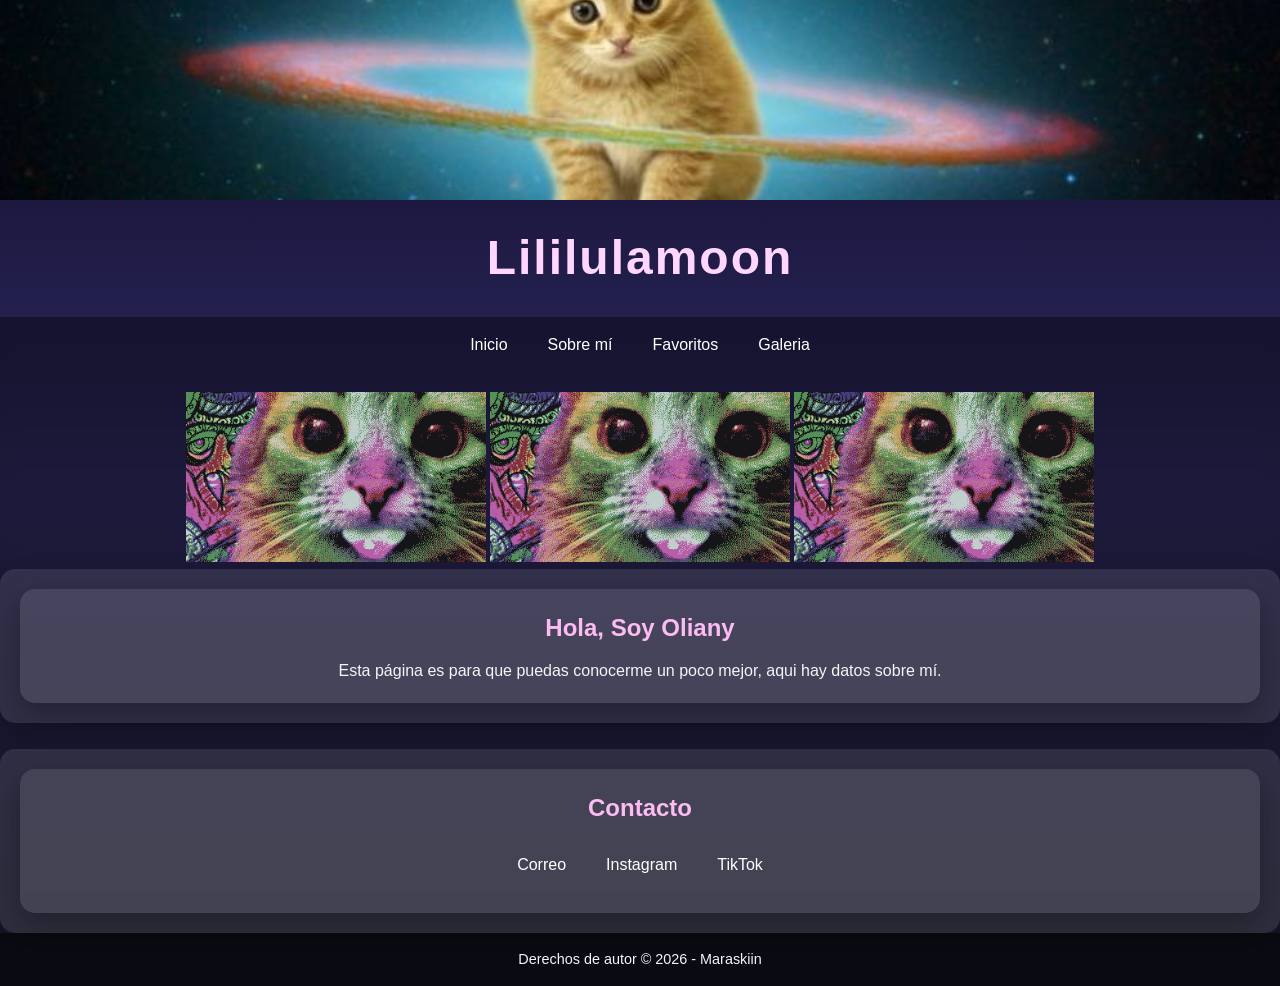
==== index.html @ 94007f92 "Add files via upload" ====
<!DOCTYPE html>
<html lang="es">
<head>
	<meta charset="utf-8">
	<meta name="viewport" content="width=device-width, initial-scale=1">
	<link rel="icon" href= "img/cico.jpg" type="/open-iconc/svg/favicon.png">
	<title>lililulamoon</title>
	<link rel="stylesheet" type="text/css" href="css/estilo.css">
</head>
<body>
	<script>
		document.addEventListener("DOMContentLoaded", function() {
			const slides = document.querySelector('.slides');
				if (!slides) return;
					let index = 0;
					const totalSlides = document.querySelectorAll('.slide').length;
			setInterval(() => {
					index = (index + 1) % totalSlides;
					slides.style.transform = `translateX(-${index * 100 }%)`;
			}, 3000);
		});
	</script>
<header>
	<section class="slider">
		<div class="slides">
			<div class="slide active">
				<img src="img/banner1.jpg" alt="Slide 1">
			</div>
			<div class="slide">
				<img src="img/banner2.jpg" alt="Slide 2">
			</div>
			<div class="slide">
				<img src="img/banner3.jpg" alt="Slide 3">
			</div>
		</div>
	</section>
	<h1>Lililulamoon</h1>
<div class="menu-icon" onclick="toggleMenu()">&#9776;
	<script>
	document.querySelectorAll("nav > ul > li > a").forEach(item => {
		item.addEventListener("click", function (e) {
			const parent = this.parentElement;
			const submenu = parent.querySelector("ul");

			if (submenu) {
				e.preventDefault();
				parent.classList.toggle("active");
			}
		});
	});
</script>
</div>
<nav id="navMenu">
	<ul>
		<li><a href="index.html">Inicio</a></li>
		<li><a href="biografia.html">Sobre mí</a></li>
		<li><a href="favoritos.html">Favoritos</a></li>
		<li><a href="galeria.html">Galeria</a></li>
	</ul>
	
    <div class="gif-container">
	<center><img src="img/gif8.gif" width="150" alt="gif izquierda">
	<img src="img/gif8.gif" width="300" alt="gif centro">
	<img src="img/gif8.gif" width="150" alt="gif derecha"></center>
</div>
	<section id="inicio" class="main-contet">
		<div class="sidebar">
			<h2>Hola, Soy Oliany</h2>
			<p>Esta página es para que puedas conocerme un poco mejor, aqui hay datos sobre mí.</p>
		</div>
		</section>
<br>
<script>
		function toggleMenu() {
			const navMenu = document.getElementById("navMenu");
			navMenu.classList.toggle("responsive");
		}
	</script>
	<section id="contacto" class="main-contet">
		<div class="sidebar">
			<h2>Contacto</h2>
			<center><ul class="contacto">
				<li><a href="ucanoliany@gmail.com">Correo</a></li>
				<li><a href="https://www.instagram.com/maraskiin" target="_blank">Instagram</a></li>
				<li><a href="https://www.tiktok.com/@maraskiin" target="_blank">TikTok</a></li></ul></center>
			</div>
	</section>
		</div>
	<script>
		function toggleMenu() {
			const navMenu = document.getElementById("navMenu");
			navMenu.classList.toggle("responsive");
		}
	</script>
	<footer>
		<p>Derechos de autor &copy; 2026 - Maraskiin</p>
	</footer>
	
</body>
</html>
---- css/estilo.css ----
* {
	margin: 0;
	padding: 0;
	box-sizing: border-box;
	font-family: 'Segoe UI', Tahoma, sans-serif;
}

body {
	background: linear-gradient(180deg, #0f0c29, #302b63, #24243e);
	color: #f5f5f5;
	line-height: 1.6;
}

header {
	position: relative;
	text-align: center;
}

header h1 {
	margin: 20px 0;
	font-size: 3rem;
	letter-spacing: 2px;
	color: #ffd6ff;
}

.slider {
	width: 100%;
	height: 350px;
	overflow: hidden;
}

.slides {
	display: flex;
	transition: transform 0.5s ease-in-out;
	height: 100%;
}

.slide {
	min-width: 100%;
	height: 100%;
}

.slide img {
	width: 100%;
	height: 100%;
	object-fit: cover;
}

.menu-icon {
	display: none;
	font-size: 30px;
	cursor: pointer;
	color: #fff;
	padding: 10px;
}

nav {
	background: rgba(0, 0, 0, 0.4);
	backdrop-filter: blur(8px);
}

nav ul {
	list-style: none;
	display: flex;
	justify-content: center;
	flex-wrap: wrap;
}

nav ul li {
	position: relative;
}

nav ul li a {
	display: block;
	padding: 15px 20px;
	color: #fff;
	text-decoration: none;
	transition: background 0.3s, color 0.3s;
}

nav ul li a:hover {
	background: #ffb3c6;
	color: #000;
}

nav ul ul {
	display: none;
	position: absolute;
	background: rgba(0, 0, 0, 0.8);
	top: 100%;
	left: 0;
	min-width: 180px;
	flex-direction: column;
	z-index: 10;
}

nav ul li:hover > ul {
	display: block;
}

nav ul ul li a {
	padding: 10px;
}

.container {
	display: grid;
	grid-template-columns: 2fr 1fr;
	gap: 25px;
	padding: 30px;
}

.contacto-container {
	height: auto;
	min-height: 150px;
	padding: 20px;
}

.sidebar {
	display: flex;
	flex-direction: column;
    background: rgba(255, 255, 255, 0.1);
    padding: 10px;
    overflow: visible;
    min-width: 150px;
    border-radius: 15px;
    box-shadow: 0 10px 30px rgba(0, 0, 0, 0.3);
}

.main-contet, .sidebar {
	background: rgba(255, 255, 255, 0.1);
	padding: 20px;
	border-radius: 15px;
	box-shadow: 0 10px 30px rgba(0, 0, 0, 0.3);
}

.main-contet h2,
.sidebar h2 {
	color: #FCBBF1;
	margin-bottom: 10px;
}

.gif-container{
    display: flex;
    justify-content: center;
    align-items: center;
    gap: 20px; /* espacio entre gifs */
    margin-top: 20px;
}

.gif-container img{
    width: 200px;
    height: auto;
}


footer {
	text-align: center;
	padding: 15px;
	background: rgba(0, 0, 0, 0.5);
	font-size: 0.9rem;
}

@media screen and (max-width: 768px) {

	.menu-icon {
		display: block;
	}

	nav ul {
		display: none;
		flex-direction: column;
		width: 100%;
	}

	nav.responsive ul {
		display: flex;
	}

	nav ul ul {
		display: none;
		background-color: #111;
	}

	nav ul li.active > ul {
		display: flex;
		flex-direction: column;
	}

}

	.container {
        grid-template-columns: 1fr; 
    }

	.slider {
		height: 200px;
	}

	.slide img {
		height: 200px;
	}

    .gif-container{
        flex-direction: column;
    }

    .gif-container img{
        width: 80%;
        max-width: 300px;
    }

}
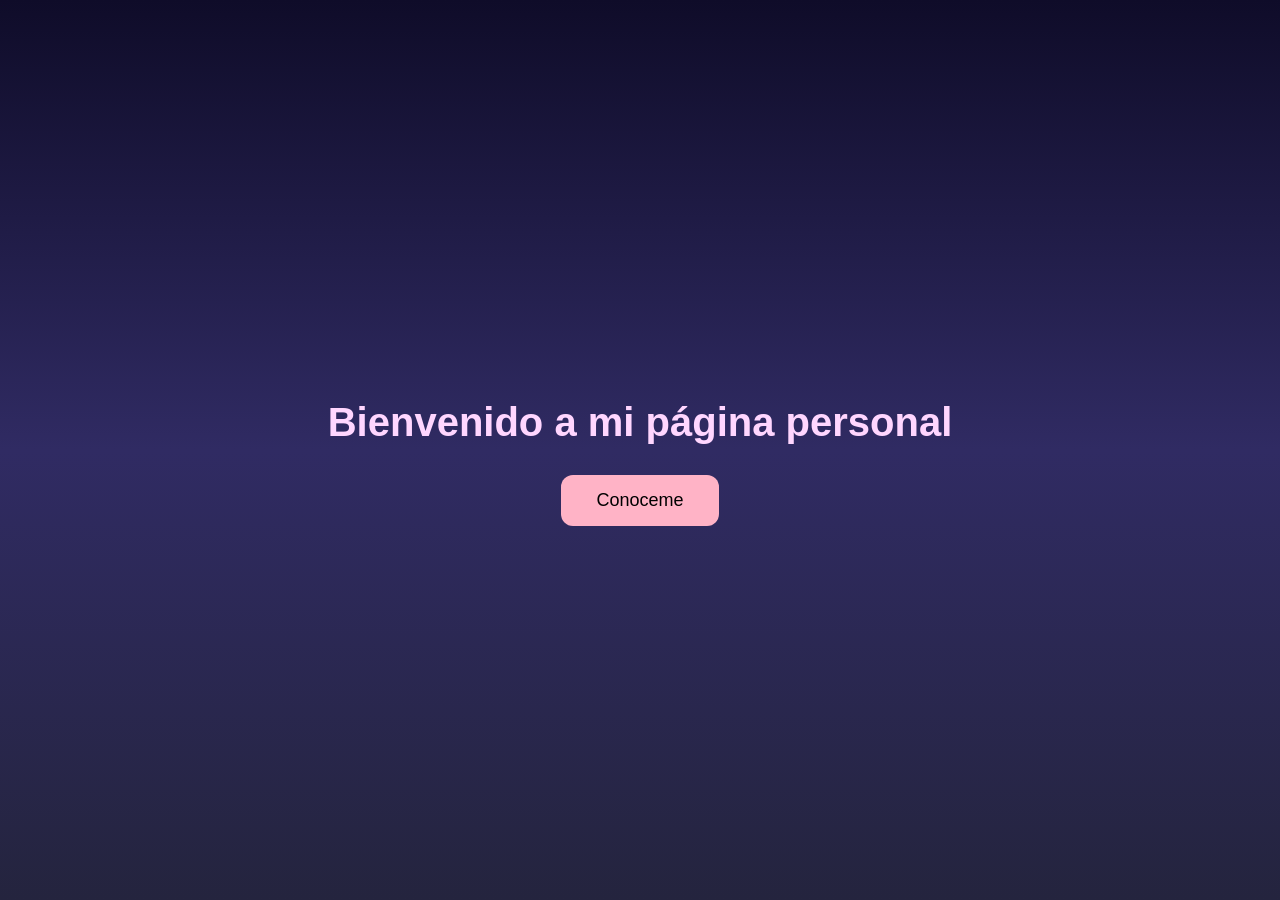
==== commit fdbdbdc6: "Add files via upload" ====
--- a/index.html
+++ b/index.html
@@ -1,100 +1,70 @@
 <!DOCTYPE html>
 <html lang="es">
 <head>
-	<meta charset="utf-8">
-	<meta name="viewport" content="width=device-width, initial-scale=1">
+<meta charset="UTF-8">
+<meta name="viewport" content="width=device-width, initial-scale=1.0">
 	<link rel="icon" href= "img/cico.jpg" type="/open-iconc/svg/favicon.png">
-	<title>lililulamoon</title>
-	<link rel="stylesheet" type="text/css" href="css/estilo.css">
+<script>
+		window.onload=function(){
+		alert("Bienvenido a esta pagina");
+	}
+	</script>
+<title>Bienvenido</title>
 </head>
+<style>
+
+body{
+	margin:0;
+	height:100vh;
+	display:flex;
+	justify-content:center;
+	align-items:center;
+	font-family:'Segoe UI', Tahoma, sans-serif;
+	background: linear-gradient(180deg, #0f0c29, #302b63, #24243e);
+	color:white;
+}
+
+.inicio{
+	text-align:center;
+}
+
+.inicio h1{
+	font-size:40px;
+	margin-bottom:30px;
+	color:#ffd6ff;
+}
+
+.boton{
+	padding:15px 35px;
+	font-size:18px;
+	background:#ffb3c6;
+	color:black;
+	border:none;
+	border-radius:12px;
+	cursor:pointer;
+	transition: transform 0.3s, box-shadow 0.3s;
+}
+
+.boton:hover{
+	transform:scale(1.05);
+	box-shadow:0 8px 20px rgba(0,0,0,0.5);
+}
+
+</style>
+
 <body>
-	<script>
-		document.addEventListener("DOMContentLoaded", function() {
-			const slides = document.querySelector('.slides');
-				if (!slides) return;
-					let index = 0;
-					const totalSlides = document.querySelectorAll('.slide').length;
-			setInterval(() => {
-					index = (index + 1) % totalSlides;
-					slides.style.transform = `translateX(-${index * 100 }%)`;
-			}, 3000);
-		});
-	</script>
-<header>
-	<section class="slider">
-		<div class="slides">
-			<div class="slide active">
-				<img src="img/banner1.jpg" alt="Slide 1">
-			</div>
-			<div class="slide">
-				<img src="img/banner2.jpg" alt="Slide 2">
-			</div>
-			<div class="slide">
-				<img src="img/banner3.jpg" alt="Slide 3">
-			</div>
-		</div>
-	</section>
-	<h1>Lililulamoon</h1>
-<div class="menu-icon" onclick="toggleMenu()">&#9776;
-	<script>
-	document.querySelectorAll("nav > ul > li > a").forEach(item => {
-		item.addEventListener("click", function (e) {
-			const parent = this.parentElement;
-			const submenu = parent.querySelector("ul");
 
-			if (submenu) {
-				e.preventDefault();
-				parent.classList.toggle("active");
-			}
-		});
-	});
-</script>
+<div class="inicio">
+
+<h1>Bienvenido a mi página personal</h1>
+
+<a href="inicio.html">
+<button class="boton">
+Conoceme
+</button>
+</a>
+
 </div>
-<nav id="navMenu">
-	<ul>
-		<li><a href="index.html">Inicio</a></li>
-		<li><a href="biografia.html">Sobre mí</a></li>
-		<li><a href="favoritos.html">Favoritos</a></li>
-		<li><a href="galeria.html">Galeria</a></li>
-	</ul>
-	
-    <div class="gif-container">
-	<center><img src="img/gif8.gif" width="150" alt="gif izquierda">
-	<img src="img/gif8.gif" width="300" alt="gif centro">
-	<img src="img/gif8.gif" width="150" alt="gif derecha"></center>
-</div>
-	<section id="inicio" class="main-contet">
-		<div class="sidebar">
-			<h2>Hola, Soy Oliany</h2>
-			<p>Esta página es para que puedas conocerme un poco mejor, aqui hay datos sobre mí.</p>
-		</div>
-		</section>
-<br>
-<script>
-		function toggleMenu() {
-			const navMenu = document.getElementById("navMenu");
-			navMenu.classList.toggle("responsive");
-		}
-	</script>
-	<section id="contacto" class="main-contet">
-		<div class="sidebar">
-			<h2>Contacto</h2>
-			<center><ul class="contacto">
-				<li><a href="ucanoliany@gmail.com">Correo</a></li>
-				<li><a href="https://www.instagram.com/maraskiin" target="_blank">Instagram</a></li>
-				<li><a href="https://www.tiktok.com/@maraskiin" target="_blank">TikTok</a></li></ul></center>
-			</div>
-	</section>
-		</div>
-	<script>
-		function toggleMenu() {
-			const navMenu = document.getElementById("navMenu");
-			navMenu.classList.toggle("responsive");
-		}
-	</script>
-	<footer>
-		<p>Derechos de autor &copy; 2026 - Maraskiin</p>
-	</footer>
-	
+
 </body>
 </html>
